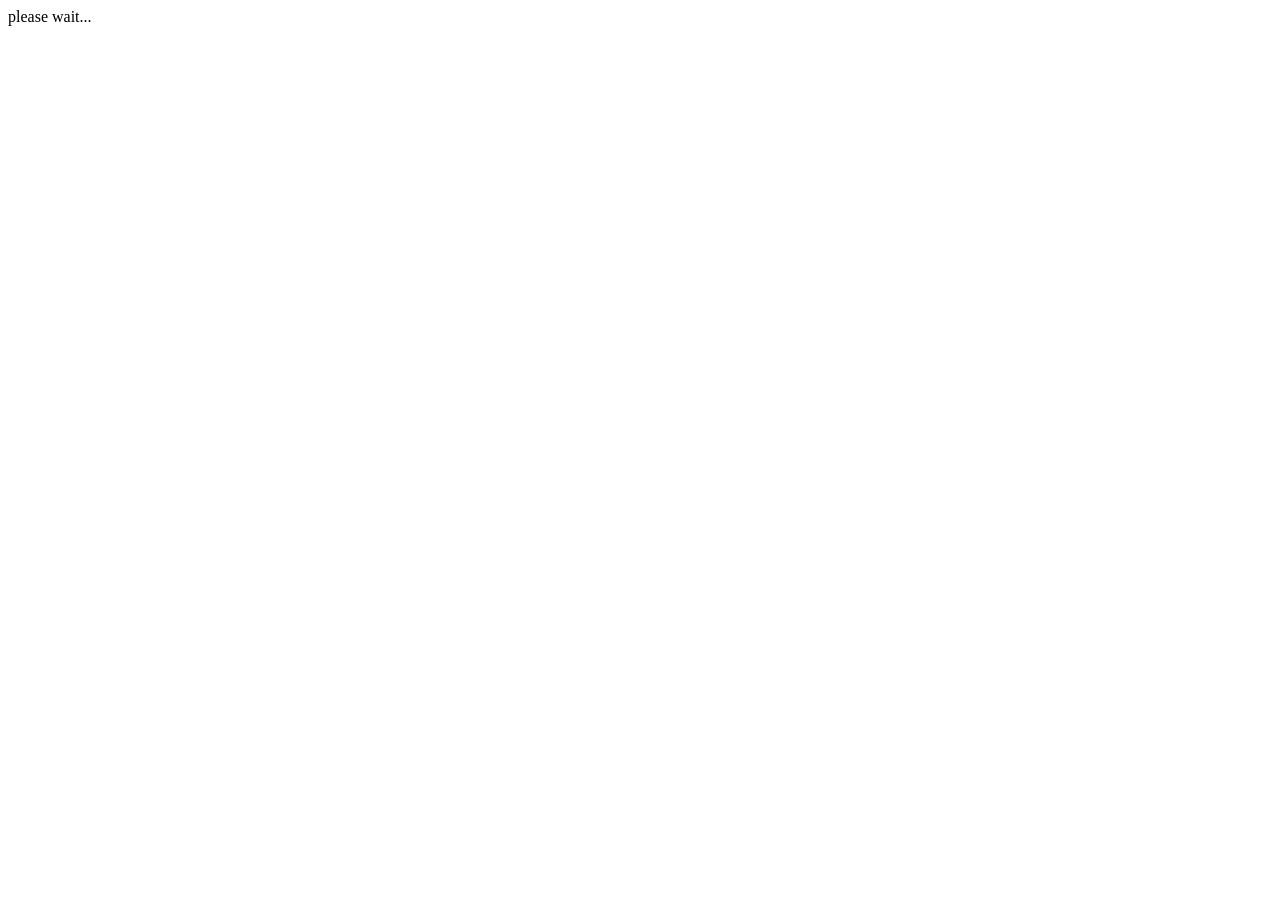
==== clear.html @ 8930816a "added version 5.2.0 bot" ====
<!DOCTYPE html>
<html lang="en">
<head>
    <meta charset="UTF-8">
    <title>SimSage Clear ID</title>

    <script src="js/jquery-3.4.1.min.js"></script>
    <script src="js/bot.js"></script>

</head>
<body>

    <div id="clear">please wait...</div>

</body>

<script lang="javascript">
    let clear = $("#clear");
    if (Bot.clearClientId()) {
        clear.html("success: session cleared.");
    } else {
        clear.html("failed: localStorage not available");
    }
</script>

</html>
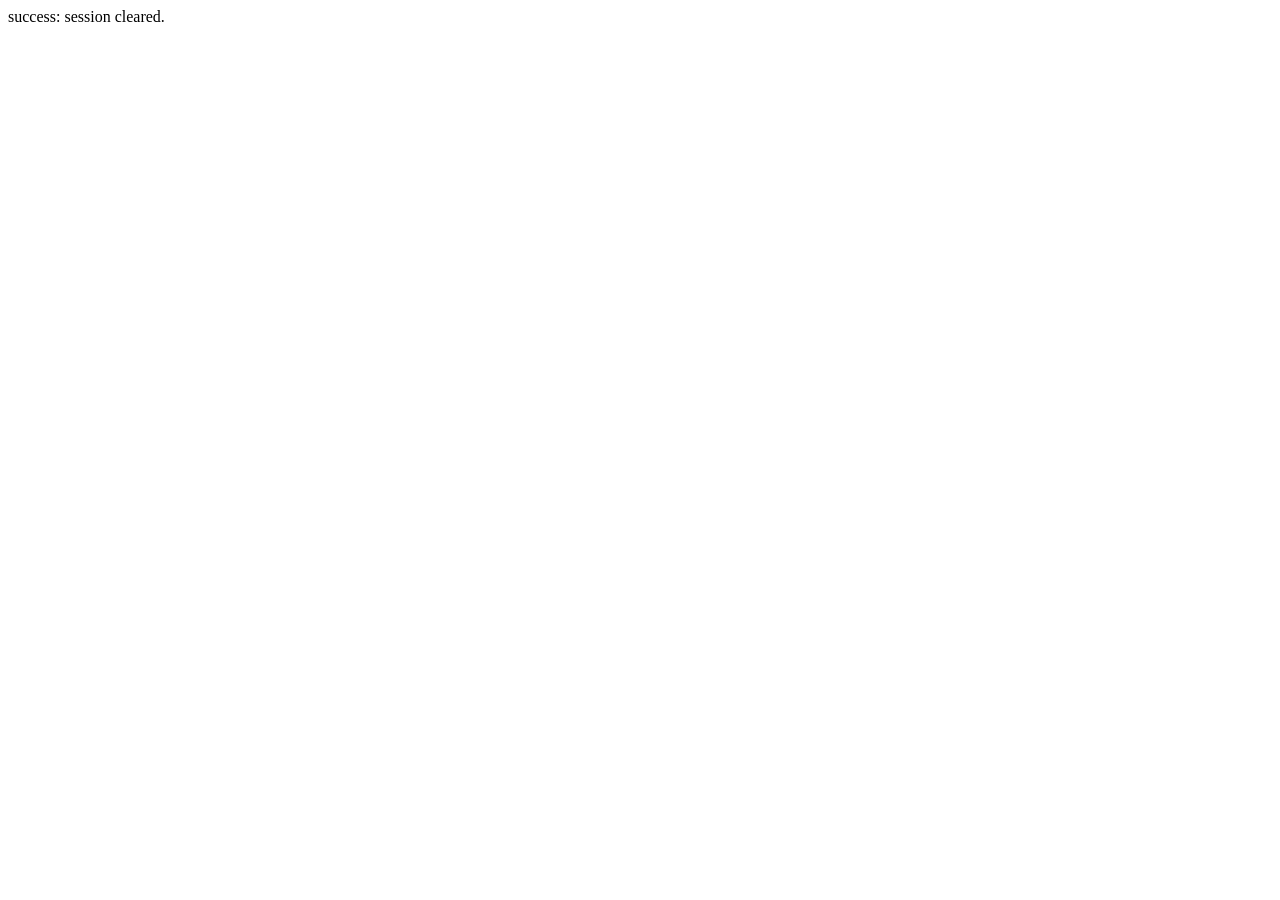
==== commit dc232391: "updated to version 5.3.2" ====
--- a/clear.html
+++ b/clear.html
@@ -5,18 +5,18 @@
     <title>SimSage Clear ID</title>
 
     <script src="js/jquery-3.4.1.min.js"></script>
-    <script src="js/bot.js"></script>
+    <script src="js/simsage_common.js"></script>
 
 </head>
 <body>
 
-    <div id="clear">please wait...</div>
+<div id="clear">please wait...</div>
 
 </body>
 
 <script lang="javascript">
     let clear = $("#clear");
-    if (Bot.clearClientId()) {
+    if (SimSageCommon.clearClientId()) {
         clear.html("success: session cleared.");
     } else {
         clear.html("failed: localStorage not available");
